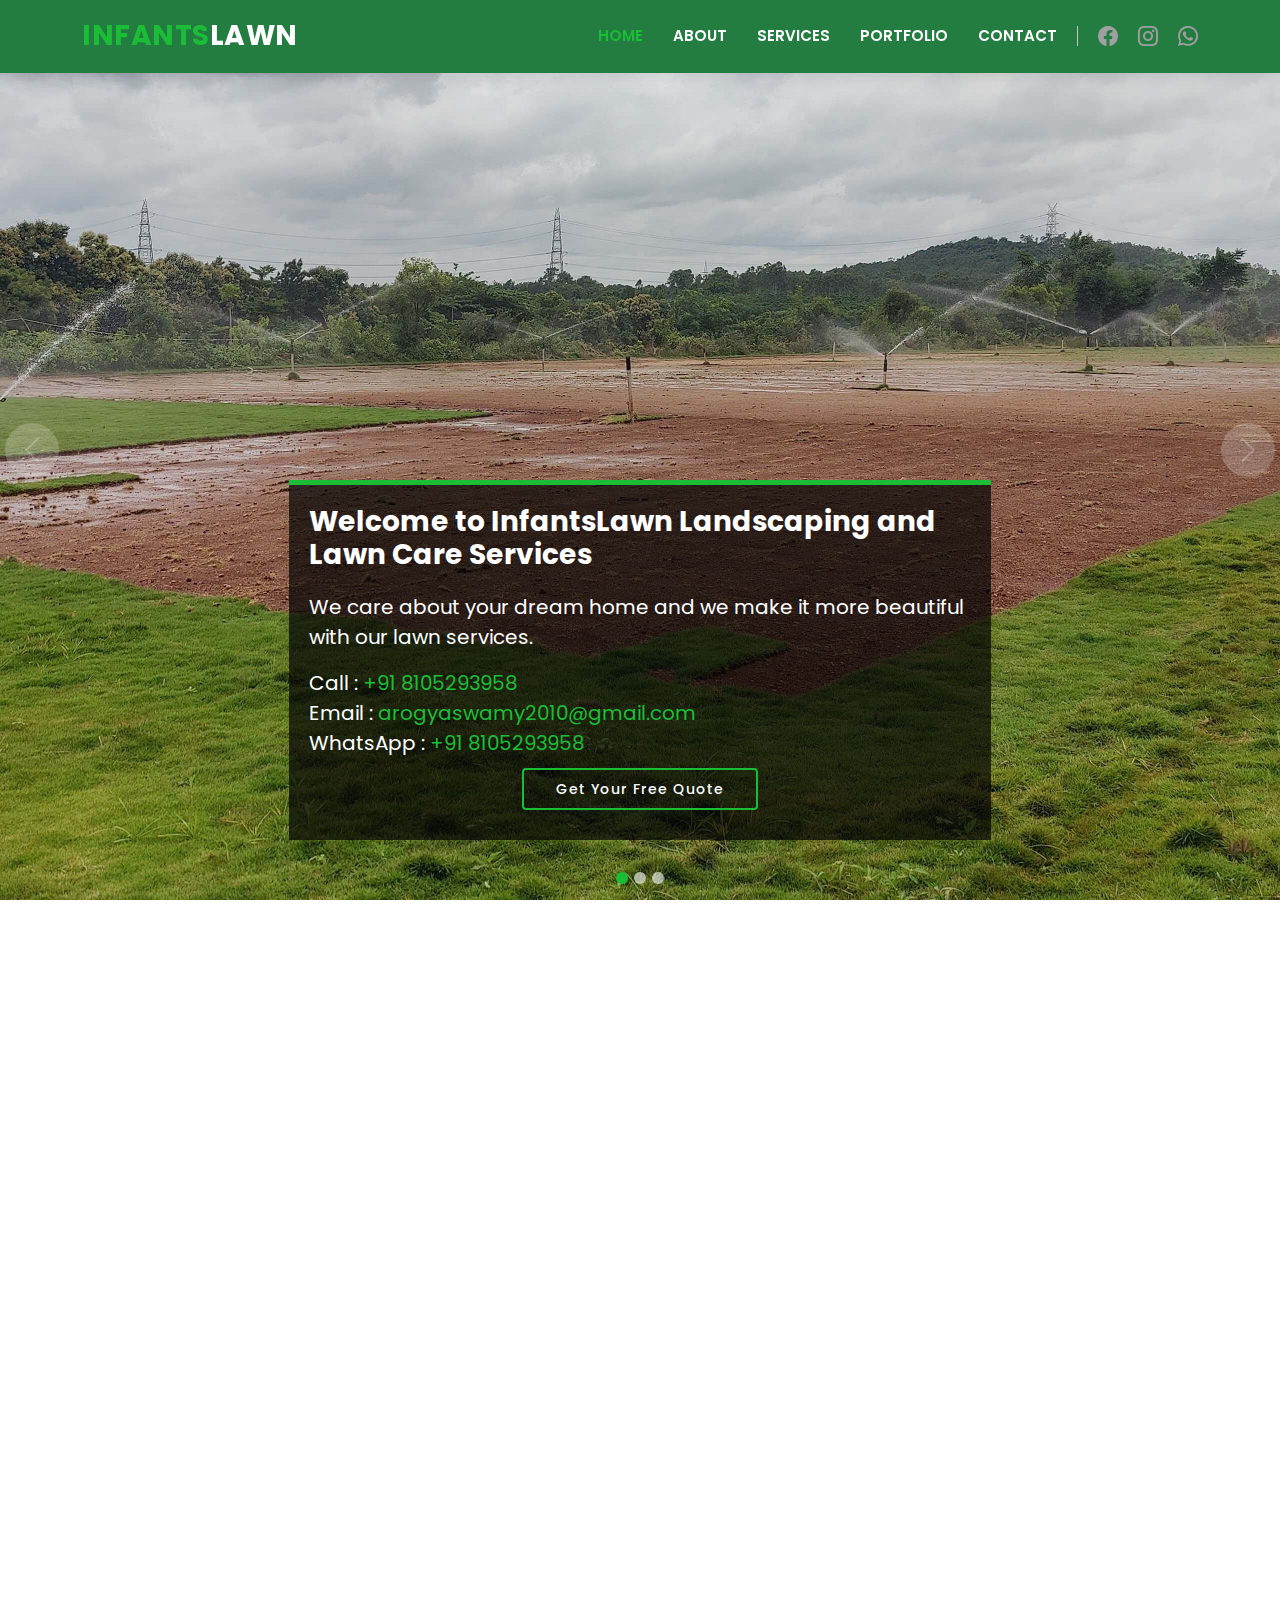
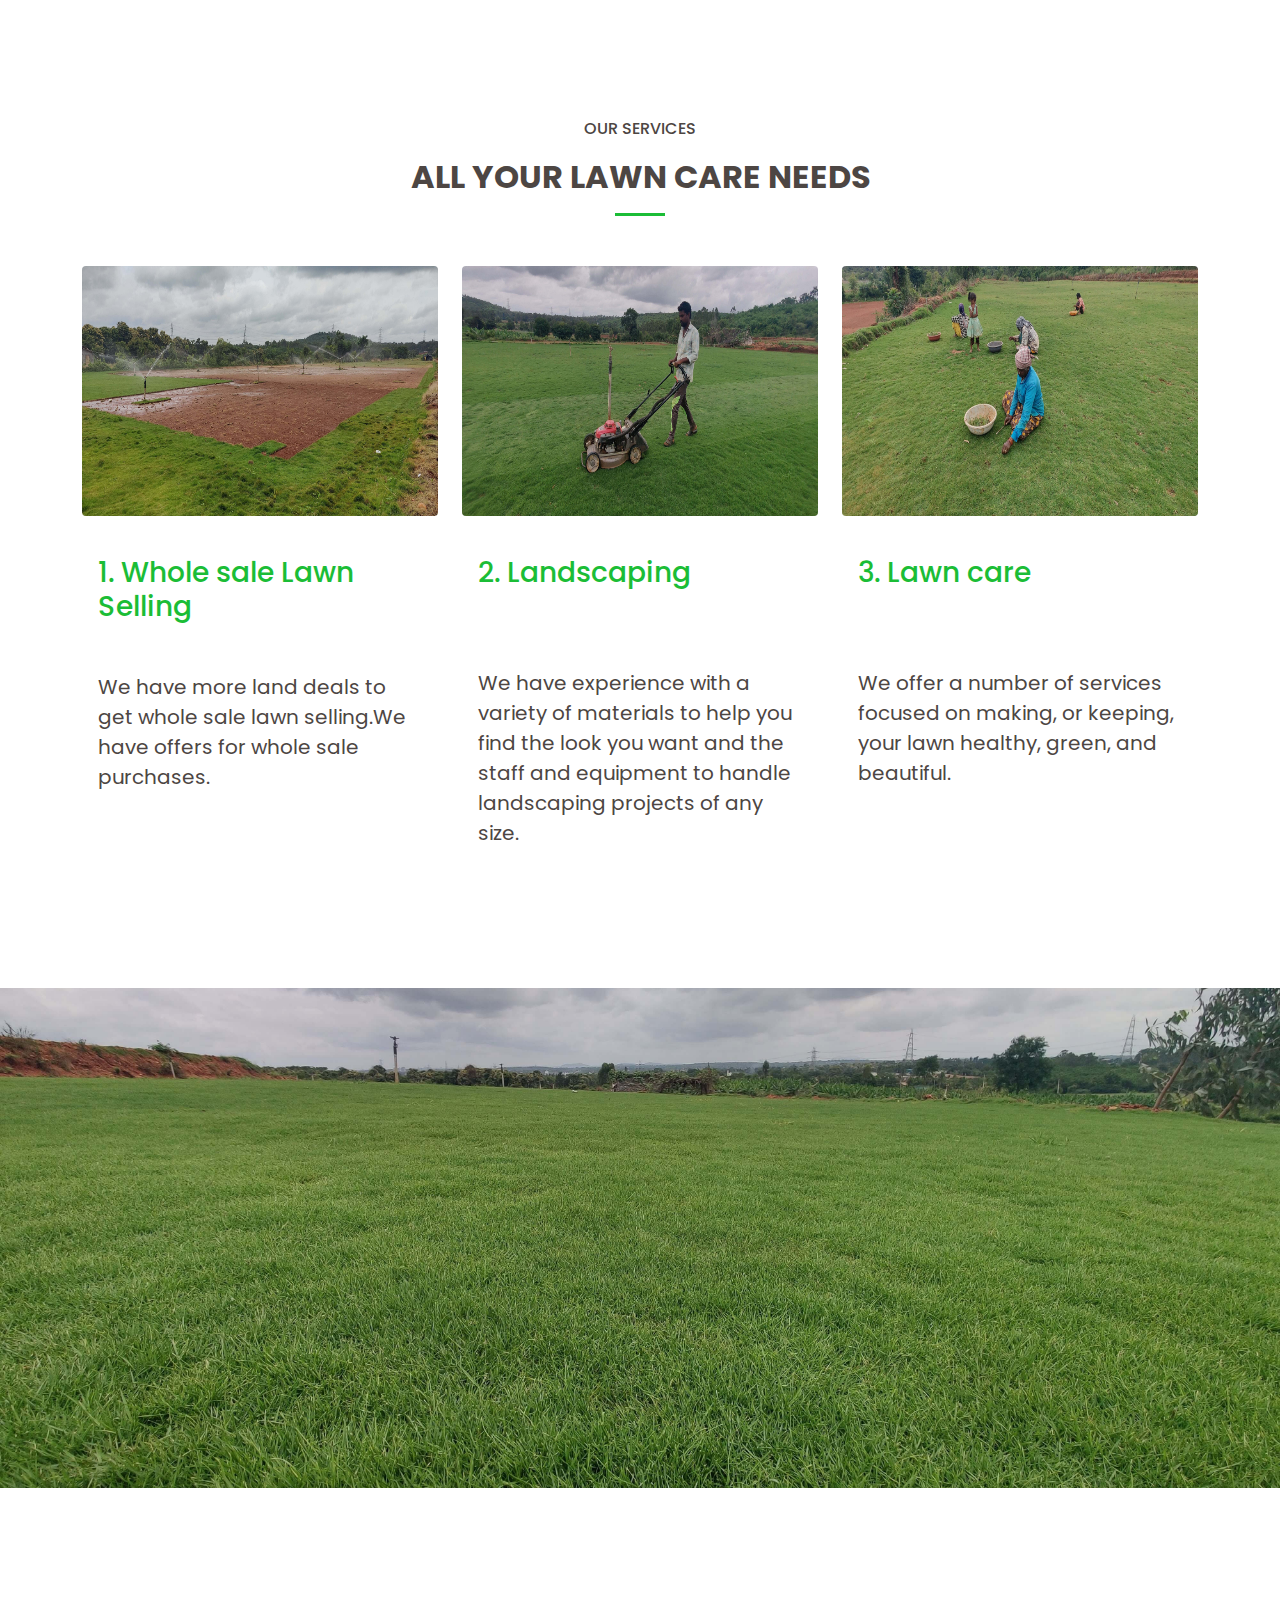
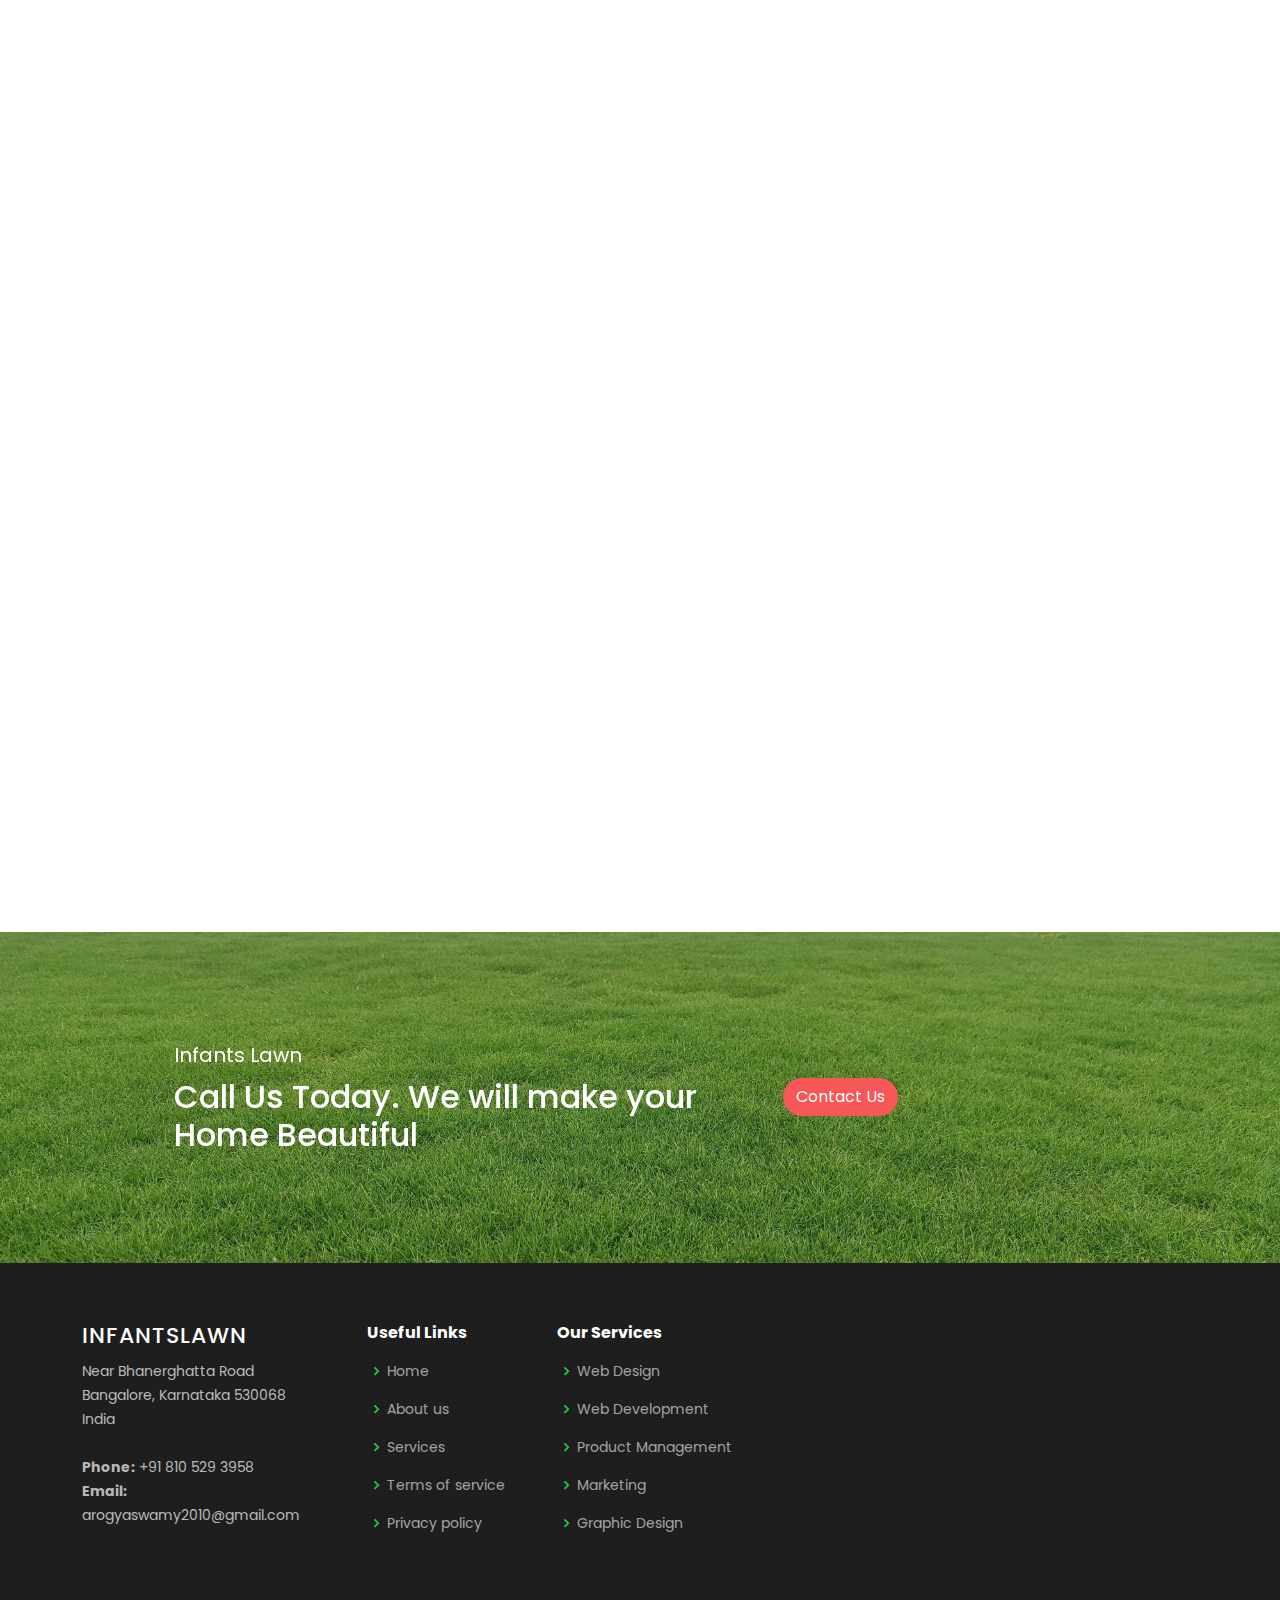
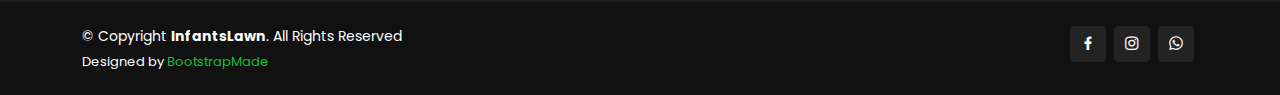
==== index.html @ 398c786f "initial commit" ====
<!DOCTYPE html>
<html lang="en">

<head>
  <meta charset="utf-8">
  <meta content="width=device-width, initial-scale=1.0" name="viewport">

  <title>InfantsLawn</title>
  <meta content="" name="description">
  <meta content="" name="keywords">

  <!-- Favicons -->
  <link href="assets/img/favicon.png" rel="icon">
  <link href="assets/img/apple-touch-icon.png" rel="apple-touch-icon">

  <!-- Google Fonts -->
  <link href="https://fonts.googleapis.com/css?family=Open+Sans:300,300i,400,400i,600,600i,700,700i|Roboto:300,300i,400,400i,500,500i,600,600i,700,700i|Poppins:300,300i,400,400i,500,500i,600,600i,700,700i" rel="stylesheet">

  <!-- Vendor CSS Files -->
  <link href="assets/vendor/animate.css/animate.min.css" rel="stylesheet">
  <link href="assets/vendor/aos/aos.css" rel="stylesheet">
  <link href="assets/vendor/bootstrap/css/bootstrap.min.css" rel="stylesheet">
  <link href="assets/vendor/bootstrap-icons/bootstrap-icons.css" rel="stylesheet">
  <link href="assets/vendor/boxicons/css/boxicons.min.css" rel="stylesheet">
  <link href="assets/vendor/glightbox/css/glightbox.min.css" rel="stylesheet">
  <link href="assets/vendor/remixicon/remixicon.css" rel="stylesheet">
  <link href="assets/vendor/swiper/swiper-bundle.min.css" rel="stylesheet">

  <!-- Template Main CSS File -->
  <link href="assets/css/style.css" rel="stylesheet">

  <!-- =======================================================
  * Template Name: Company - v4.7.0
  * Template URL: https://bootstrapmade.com/company-free-html-bootstrap-template/
  * Author: BootstrapMade.com
  * License: https://bootstrapmade.com/license/
  ======================================================== -->
</head>

<body>


  <!-- ======= Header ======= -->
  <header id="header" class="fixed-top">
    <div class="container d-flex align-items-center">

      <h1 class="logo me-auto"><a href="index.html"><span>Infants</span>Lawn</a></h1>
      <!-- Uncomment below if you prefer to use an image logo -->
      <!-- <a href="index.html" class="logo me-auto me-lg-0"><img src="assets/img/logo.png" alt="" class="img-fluid"></a>-->

      <nav id="navbar" class="navbar order-last order-lg-0">
        <ul>
          <li><a href="index.html" class="active">Home</a></li>

 <li><a href="about.html">About</a></li>
          <!--<li class="dropdown"><a href="#"><span>About</span> <i class="bi bi-chevron-down"></i></a>
            <ul>
              <li><a href="about.html">About Us</a></li>
              <li><a href="team.html">Team</a></li>
             <!-- <li><a href="testimonials.html">Testimonials</a></li>
              <li class="dropdown"><a href="#"><span>Deep Drop Down</span> <i class="bi bi-chevron-right"></i></a>
                <ul>
                  <li><a href="#">Deep Drop Down 1</a></li>
                  <li><a href="#">Deep Drop Down 2</a></li>
                  <li><a href="#">Deep Drop Down 3</a></li>
                  <li><a href="#">Deep Drop Down 4</a></li>
                  <li><a href="#">Deep Drop Down 5</a></li>
                </ul>
              </li>
            </ul>
          </li>-->

          <li><a href="services.html">Services</a></li>
          <li><a href="portfolio.html">Portfolio</a></li>
         <!-- <li><a href="pricing.html">Pricing</a></li>
          <li><a href="blog.html">Blog</a></li>-->
          <li><a href="contact.html">Contact</a></li>

        </ul>
        <i class="bi bi-list mobile-nav-toggle"></i>
      </nav><!-- .navbar -->

      <div class="header-social-links d-flex">
        <!--<a href="#" class="twitter"><i class="bu bi-twitter"></i></a>-->
        <a href="https://www.facebook.com/InfantsLawn-103420565774488/" class="facebook"><i class="bu bi-facebook"></i></a>
        <a href="https://www.instagram.com/infantslawn/" class="instagram"><i class="bu bi-instagram"></i></a>
		<a href="https://wa.me/918105293958" class="instagram">  <i class="bu bi-whatsapp"></i> </a>
       <!-- <a href="#" class="linkedin"><i class="bu bi-linkedin"></i></i></a>-->
      </div>

    </div>
  </header><!-- End Header -->

  <!-- ======= Hero Section ======= -->
  <section id="hero">
    <div id="heroCarousel" data-bs-interval="5000" class="carousel slide carousel-fade" data-bs-ride="carousel">

      <div class="carousel-inner" role="listbox">

        <!-- Slide 1 -->
        <div class="carousel-item active" style="background-image: url(assets/img/slide/slide-1.jpg);">
          <div class="carousel-container">
            <div class="carousel-content animate__animated animate__fadeInUp">
              <h2>Welcome to <span>InfantsLawn Landscaping and Lawn Care Services</span></h2>
			   <p>We care about your dream home and we make it more beautiful with our lawn services.</p>
						Call :<a href="tel:+91 8105293958"> <span>+91 8105293958</span></a><br>
						Email :<a href="mailto:arogyaswamy2010@gmail.com" > <i class="fa fa-envelope mr-2"></i><span>arogyaswamy2010@gmail.com</span></a><br>
						WhatsApp :<a href="https://wa.me/918105293958" > <i class="fa fa-envelope mr-2"></i><span>+91 8105293958</span></a>
					
             <!-- <p>Ut velit est quam dolor ad a aliquid qui aliquid. Sequi ea ut et est quaerat sequi nihil ut aliquam. Occaecati alias dolorem mollitia ut. Similique ea voluptatem. Esse doloremque accusamus repellendus deleniti vel. Minus et tempore modi architecto.</p>
              --><div class="text-center"><a href="contact.html" class="btn-get-started">Get Your Free Quote</a></div>
            </div>
          </div>
        </div>

        <!-- Slide 2 -->
        <div class="carousel-item" style="background-image: url(assets/img/slide/slide-2.jpg);">
          <div class="carousel-container">
            <div class="carousel-content animate__animated animate__fadeInUp">
              <h2>InfantsLawn Landscaping </h2>
              <p>We care about your Lawn. We will make your Dream come true with our Designs.</p>
              <div class="text-center"><a href="contact.html" class="btn-get-started">Contact Us Today</a></div>
            </div>
          </div>
        </div>

        <!-- Slide 3 -->
        <div class="carousel-item" style="background-image: url(assets/img/slide/slide-3.jpg);">
          <div class="carousel-container">
            <div class="carousel-content animate__animated animate__fadeInUp">
              <h2>InfantsLawn Lawn Care Services</h2>
              <p>We care about your dream home and we make it more beautiful with our lawn services.</p>
              <div class="text-center"><a href="contact.html" class="btn-get-started">Get a quote</a></div>
            </div>
          </div>
        </div>

      </div>

      <a class="carousel-control-prev" href="#heroCarousel" role="button" data-bs-slide="prev">
        <span class="carousel-control-prev-icon bi bi-chevron-left" aria-hidden="true"></span>
      </a>

      <a class="carousel-control-next" href="#heroCarousel" role="button" data-bs-slide="next">
        <span class="carousel-control-next-icon bi bi-chevron-right" aria-hidden="true"></span>
      </a>

      <ol class="carousel-indicators" id="hero-carousel-indicators"></ol>

    </div>
  </section><!-- End Hero -->

  <main id="main">

    <!-- ======= About Us Section ======= -->
    <section id="about-us" class="about-us">
      <div class="container" data-aos="fade-up">

        <div class="row content">
          <div class="col-lg-6" data-aos="fade-right">
            <h2>InfantsLawn Landscaping and Lawn Care Services</h2>
            <h3>We care about your Lawn. We will make your Dream come true with our Designs.</h3>
          </div>
          <div class="col-lg-6 pt-4 pt-lg-0" data-aos="fade-left">
            <p>
             We're dedicated to making your lawn look amazing with our full lawn care services which include bagged mowing, trimming and edging, and clean-up so your yard looks clean and crisp all of the time. We offer flexible scheduling options to meet your lawn care needs and will work with you to meet your budget as well.
            </p>
            <ul>
              <li><i class="ri-check-double-line"></i> Landscaping Services</li>
              <li><i class="ri-check-double-line"></i> Retail Lawn Selling </li>
              <li><i class="ri-check-double-line"></i> Whole sale Lawn Selling</li>
            </ul>
            <p class="fst-italic">
             Our landscaping team has experience with all varieties of flora appropriate for growing zones. We can help select and install beautiful plants to meet your property and care needs.
			 You don't have to settle for the same thing everyone else has. Talk with the landscaping professionals at Patrick's Landscaping Service today and find out more about how we can help you create the outdoor designs that you're dreaming of.
            </p>
          </div>
        </div>

      </div>
    </section><!-- End About Us Section -->

    <!-- ======= Services Section ======= -->
   <!-- <section id="services" class="services section-bg">
      <div class="container" data-aos="fade-up">

        <div class="row">
          <div class="col-lg-4 col-md-6 d-flex align-items-stretch" data-aos="zoom-in" data-aos-delay="100">
            <div class="icon-box iconbox-blue">
              <div class="icon">
               <img src="assets/img/portfolio/portfolio-2.jpg" alt="" class="img-fluid rounded"> 
              </div>
              <h4><a href="">Lorem Ipsum</a></h4>
              <p>Voluptatum deleniti atque corrupti quos dolores et quas molestias excepturi</p>
            </div>
          </div>

          <div class="col-lg-4 col-md-6 d-flex align-items-stretch mt-4 mt-md-0" data-aos="zoom-in" data-aos-delay="200">
            <div class="icon-box iconbox-orange ">
              <div class="icon">
                <svg width="100" height="100" viewBox="0 0 600 600" xmlns="http://www.w3.org/2000/svg">
                  <path stroke="none" stroke-width="0" fill="#f5f5f5" d="M300,582.0697525312426C382.5290701553225,586.8405444964366,449.9789794690241,525.3245884688669,502.5850820975895,461.55621195738473C556.606425686781,396.0723002908107,615.8543463187945,314.28637112970534,586.6730223649479,234.56875336149918C558.9533121215079,158.8439757836574,454.9685369536778,164.00468322053177,381.49747125262974,130.76875717737553C312.15926192815925,99.40240125094834,248.97055460311594,18.661163978235184,179.8680185752513,50.54337015887873C110.5421016452524,82.52863877960104,119.82277516462835,180.83849132639028,109.12597500060166,256.43424936330496C100.08760227029461,320.3096726198365,92.17705696193138,384.0621239912766,124.79988738764834,439.7174275375508C164.83382741302287,508.01625554203684,220.96474134820875,577.5009287672846,300,582.0697525312426"></path>
                </svg>
                <i class="bx bx-file"></i>
              </div>
              <h4><a href="">Sed Perspiciatis</a></h4>
              <p>Duis aute irure dolor in reprehenderit in voluptate velit esse cillum dolore</p>
            </div>
          </div>

          <div class="col-lg-4 col-md-6 d-flex align-items-stretch mt-4 mt-lg-0" data-aos="zoom-in" data-aos-delay="300">
            <div class="icon-box iconbox-pink">
              <div class="icon">
                <svg width="100" height="100" viewBox="0 0 600 600" xmlns="http://www.w3.org/2000/svg">
                  <path stroke="none" stroke-width="0" fill="#f5f5f5" d="M300,541.5067337569781C382.14930387511276,545.0595476570109,479.8736841581634,548.3450877840088,526.4010558755058,480.5488172755941C571.5218469581645,414.80211281144784,517.5187510058486,332.0715597781072,496.52539010469104,255.14436215662573C477.37192572678356,184.95920475031193,473.57363656557914,105.61284051026155,413.0603344069578,65.22779650032875C343.27470386102294,18.654635553484475,251.2091493199835,5.337323636656869,175.0934190732945,40.62881213300186C97.87086631185822,76.43348514350839,51.98124368387456,156.15599469081315,36.44837278890362,239.84606092416172C21.716077023791087,319.22268207091537,43.775223500013084,401.1760424656574,96.891909868211,461.97329694683043C147.22146801428983,519.5804099606455,223.5754009179313,538.201503339737,300,541.5067337569781"></path>
                </svg>
                <i class="bx bx-tachometer"></i>
              </div>
              <h4><a href="">Magni Dolores</a></h4>
              <p>Excepteur sint occaecat cupidatat non proident, sunt in culpa qui officia</p>
            </div>
          </div>

          <div class="col-lg-4 col-md-6 d-flex align-items-stretch mt-4" data-aos="zoom-in" data-aos-delay="100">
            <div class="icon-box iconbox-yellow">
              <div class="icon">
                <svg width="100" height="100" viewBox="0 0 600 600" xmlns="http://www.w3.org/2000/svg">
                  <path stroke="none" stroke-width="0" fill="#f5f5f5" d="M300,503.46388370962813C374.79870501325706,506.71871716319447,464.8034551963731,527.1746412648533,510.4981551193396,467.86667711651364C555.9287308511215,408.9015244558933,512.6030010748507,327.5744911775523,490.211057578863,256.5855673507754C471.097692560561,195.9906835881958,447.69079081568157,138.11976852964426,395.19560036434837,102.3242989838813C329.3053358748298,57.3949838291264,248.02791733380457,8.279543830951368,175.87071277845988,42.242879143198664C103.41431057327972,76.34704239035025,93.79494320519305,170.9812938413882,81.28167332365135,250.07896920659033C70.17666984294237,320.27484674793965,64.84698225790005,396.69656628748305,111.28512138212992,450.4950937839243C156.20124167950087,502.5303643271138,231.32542653798444,500.4755392045468,300,503.46388370962813"></path>
                </svg>
                <i class="bx bx-layer"></i>
              </div>
              <h4><a href="">Nemo Enim</a></h4>
              <p>At vero eos et accusamus et iusto odio dignissimos ducimus qui blanditiis</p>
            </div>
          </div>

          <div class="col-lg-4 col-md-6 d-flex align-items-stretch mt-4" data-aos="zoom-in" data-aos-delay="200">
            <div class="icon-box iconbox-red">
              <div class="icon">
                <svg width="100" height="100" viewBox="0 0 600 600" xmlns="http://www.w3.org/2000/svg">
                  <path stroke="none" stroke-width="0" fill="#f5f5f5" d="M300,532.3542879108572C369.38199826031484,532.3153073249985,429.10787420159085,491.63046689027357,474.5244479745417,439.17860296908856C522.8885846962883,383.3225815378663,569.1668002868075,314.3205725914397,550.7432151929288,242.7694973846089C532.6665558377875,172.5657663291529,456.2379748765914,142.6223662098291,390.3689995646985,112.34683881706744C326.66090330228417,83.06452184765237,258.84405631176094,53.51806209861945,193.32584062364296,78.48882559362697C121.61183558270385,105.82097193414197,62.805066853699245,167.19869350419734,48.57481801355237,242.6138429142374C34.843463184063346,315.3850353017275,76.69343916112496,383.4422959591041,125.22947124332185,439.3748458443577C170.7312796277747,491.8107796887764,230.57421082200815,532.3932930995766,300,532.3542879108572"></path>
                </svg>
                <i class="bx bx-slideshow"></i>
              </div>
              <h4><a href="">Dele Cardo</a></h4>
              <p>Quis consequatur saepe eligendi voluptatem consequatur dolor consequuntur</p>
            </div>
          </div>

          <div class="col-lg-4 col-md-6 d-flex align-items-stretch mt-4" data-aos="zoom-in" data-aos-delay="300">
            <div class="icon-box iconbox-teal">
              <div class="icon">
                <svg width="100" height="100" viewBox="0 0 600 600" xmlns="http://www.w3.org/2000/svg">
                  <path stroke="none" stroke-width="0" fill="#f5f5f5" d="M300,566.797414625762C385.7384707136149,576.1784315230908,478.7894351017131,552.8928747891023,531.9192734346935,484.94944893311C584.6109503024035,417.5663521118492,582.489472248146,322.67544863468447,553.9536738515405,242.03673114598146C529.1557734026468,171.96086150256528,465.24506316201064,127.66468636344209,395.9583748389544,100.7403814666027C334.2173773831606,76.7482773500951,269.4350130405921,84.62216499799875,207.1952322260088,107.2889140133804C132.92018162631612,134.33871894543012,41.79353780512637,160.00259165414826,22.644507872594943,236.69541883565114C3.319112789854554,314.0945973066697,72.72355303640163,379.243833228382,124.04198916343866,440.3218312028393C172.9286146004772,498.5055451809895,224.45579914871206,558.5317968840102,300,566.797414625762"></path>
                </svg>
                <i class="bx bx-arch"></i>
              </div>
              <h4><a href="">Divera Don</a></h4>
              <p>Modi nostrum vel laborum. Porro fugit error sit minus sapiente sit aspernatur</p>
            </div>
          </div>

        </div>

      </div>
    </section><!-- End Services Section -->
	
	<section class="section latest-blog bg-2">
	<div class="container">
		<div class="row justify-content-center">
			<div class="col-lg-7 text-center">
				<div class="section-title">
					<span class="h6 text-color">OUR SERVICES</span>
					<h2 class="mt-3 content-title ">All Your Lawn Care Needs</h2>
				</div>
			</div>
		</div>

		<div class="row justify-content-center">
			<div class="col-lg-4 col-md-6 mb-5">
				<div class="card bg-transparent border-0">
					<img src="assets/img/portfolio/portfolio-1.10.jpg" alt="" class="img-fluid rounded img-height">

					<div class="card-body mt-2">
						<!--<div class="blog-item-meta">
							<a href="#" class="text-white-50">Design<span class="ml-2 mr-2">/</span></a>
							<a href="#"  class="text-white-50">Ui/Ux<span class="ml-2">/</span></a>
							<a href="#" class="text-white-50 ml-2"><i class="fa fa-user mr-2"></i>admin</a>
						</div> -->

						<h3 class="mt-3 mb-5 lh-36"><a href="#" class="">1.  Whole sale Lawn Selling</a></h3>
 <p style="">We have more land deals to get whole sale lawn selling.We have offers for whole sale purchases.</p>
				
						<!--<a href="blog-single.html" class="btn btn-small btn-solid-border btn-round-full text-white">Learn More</a>-->
					</div>
				</div>
			</div>

			<div class="col-lg-4 col-md-6 mb-5">
				<div class="card border-0 bg-transparent">
					<img src="assets/img/portfolio/portfolio-4.jpg" alt="" class="img-fluid rounded img-height">

					<div class="card-body mt-2">
						<!--<div class="blog-item-meta">
							<a href="#" class="text-white-50">Design<span class="ml-2 mr-2">/</span></a>
							<a href="#"  class="text-white-50">Ui/Ux<span class="ml-2">/</span></a>
							<a href="#" class="text-white-50 ml-2"><i class="fa fa-user mr-2"></i>admin</a>
						</div> -->

						<h3 class="mt-3 mb-5 lh-36"><a href="#" class="">2.	Landscaping</a></h3><br>
<p style="">We have experience with a variety of materials to help you find the look you want and the staff and equipment to handle landscaping projects of any size.</p>
	
						<!--<a href="blog-single.html" class="btn btn-small btn-solid-border btn-round-full text-white">Learn More</a>-->
					</div>
				</div>
			</div>

			<div class="col-lg-4 col-md-6 mb-5">
				<div class="card border-0 bg-transparent">
					<img src="assets/img/portfolio/portfolio-3.jpg" alt="" class="img-fluid rounded img-height">

					<div class="card-body mt-2">
						<!--<div class="blog-item-meta">
							<a href="#" class="text-white-50">Design<span class="ml-2 mr-2">/</span></a>
							<a href="#"  class="text-white-50">Ui/Ux<span class="ml-2">/</span></a>
							<a href="#" class="text-white-50 ml-2"><i class="fa fa-user mr-2"></i>admin</a>
						</div> -->


						<h3 class="mt-3 mb-5 lh-36"><a href="#" class="">3.	Lawn care</a></h3><br>
<p style="">We offer a number of services focused on making, or keeping, your lawn healthy, green, and beautiful.</p>
	
						<!--<a href="blog-single.html" class="btn btn-small btn-solid-border btn-round-full text-white">Learn More</a>-->
					</div>
				</div>
			</div>
		</div>
	</div>
</section>

<section class="mt-70 position-relative bg-afterservice" >
	<div class="container">
	<div class="cta-block-2 bg-gray p-5 rounded border-1">
		<div class="row justify-content-center align-items-center ">
			<div class="col-lg-7">
				
			</div>
			<div class="col-lg-4">
				
			</div>
		</div>
	</div>
</div>

</section>

    <!-- ======= Portfolio Section ======= -->
    <section id="portfolio" class="portfolio">
      <div class="container">

        <div class="row" data-aos="fade-up">
          <div class="col-lg-12 d-flex justify-content-center">
            <ul id="portfolio-flters">
              <li data-filter="*" class="filter-active">All</li>
              <li data-filter=".filter-app">Lawn Growth Stages</li>
              
              <li data-filter=".filter-web">Lawn Services</li>
			  <li data-filter=".filter-card">Lake</li>
            </ul>
          </div>
        </div>

        <div class="row portfolio-container" data-aos="fade-up">

          <div class="col-lg-4 col-md-6 portfolio-item filter-app">
            <img src="assets/img/portfolio/portfolio-2.jpg" class="img-fluid img-height" alt="">
            <div class="portfolio-info">
              <h4>Stage 1</h4>
              <p>Lawn Growth Stages</p>
              <a href="assets/img/portfolio/portfolio-2.jpg" data-gallery="portfolioGallery" class="portfolio-lightbox preview-link" title="Stage 1"><i class="bx bx-plus"></i></a>
              <a href="portfolio-details.html" class="details-link" title="More Details"><i class="bx bx-link"></i></a>
            </div>
          </div>

          <div class="col-lg-4 col-md-6 portfolio-item filter-app">
            <img src="assets/img/portfolio/portfolio-7.jpg" class="img-fluid img-height" alt="">
            <div class="portfolio-info">
              <h4>Stage 2</h4>
              <p>Lawn Growth Stages</p>
              <a href="assets/img/portfolio/portfolio-7.jpg" data-gallery="portfolioGallery" class="portfolio-lightbox preview-link" title="Web 3"><i class="bx bx-plus"></i></a>
              <a href="portfolio-details.html" class="details-link" title="More Details"><i class="bx bx-link"></i></a>
            </div>
          </div>

          <div class="col-lg-4 col-md-6 portfolio-item filter-web">
            <img src="assets/img/portfolio/portfolio-3.jpg" class="img-fluid img-height" alt="">
            <div class="portfolio-info">
              <h4>Cleaning</h4>
              <p>Lawn Services</p>
              <a href="assets/img/portfolio/portfolio-3.jpg" data-gallery="portfolioGallery" class="portfolio-lightbox preview-link" title="App 2"><i class="bx bx-plus"></i></a>
              <a href="portfolio-details.html" class="details-link" title="More Details"><i class="bx bx-link"></i></a>
            </div>
          </div>

          <div class="col-lg-4 col-md-6 portfolio-item filter-web">
            <img src="assets/img/portfolio/portfolio-4.jpg" class="img-fluid img-height" alt="">
            <div class="portfolio-info">
              <h4>Cutting</h4>
              <p>Lawn Services</p>
              <a href="assets/img/portfolio/portfolio-4.jpg" data-gallery="portfolioGallery" class="portfolio-lightbox preview-link" title="Card 2"><i class="bx bx-plus"></i></a>
              <a href="portfolio-details.html" class="details-link" title="More Details"><i class="bx bx-link"></i></a>
            </div>
          </div>

          <div class="col-lg-4 col-md-6 portfolio-item filter-app">
            <img src="assets/img/portfolio/portfolio-5.jpg" class="img-fluid img-height" alt="">
            <div class="portfolio-info">
              <h4>Stage 3</h4>
              <p>Lawn Growth Stages</p>
              <a href="assets/img/portfolio/portfolio-5.jpg" data-gallery="portfolioGallery" class="portfolio-lightbox preview-link" title="Web 2"><i class="bx bx-plus"></i></a>
              <a href="portfolio-details.html" class="details-link" title="More Details"><i class="bx bx-link"></i></a>
            </div>
          </div>

          <div class="col-lg-4 col-md-6 portfolio-item filter-app">
            <img src="assets/img/portfolio/portfolio-6.jpg" class="img-fluid img-height" alt="">
            <div class="portfolio-info">
              <h4>Stage 4</h4>
              <p>Lawn Growth Stages</p>
              <a href="assets/img/portfolio/portfolio-6.jpg" data-gallery="portfolioGallery" class="portfolio-lightbox preview-link" title="App 3"><i class="bx bx-plus"></i></a>
              <a href="portfolio-details.html" class="details-link" title="More Details"><i class="bx bx-link"></i></a>
            </div>
          </div>

          <div class="col-lg-4 col-md-6 portfolio-item filter-web">
            <img src="assets/img/portfolio/portfolio-7.jpg" class="img-fluid img-height" alt="">
            <div class="portfolio-info">
              <h4>Watering</h4>
              <p>Lawn Services</p>
              <a href="assets/img/portfolio/portfolio-7.jpg" data-gallery="portfolioGallery" class="portfolio-lightbox preview-link" title="Card 1"><i class="bx bx-plus"></i></a>
              <a href="portfolio-details.html" class="details-link" title="More Details"><i class="bx bx-link"></i></a>
            </div>
          </div>

          <div class="col-lg-4 col-md-6 portfolio-item filter-card">
            <img src="assets/img/portfolio/portfolio-8.jpg" class="img-fluid img-height" alt="">
            <div class="portfolio-info">
              <h4>Fish pond</h4>
              <p>Lake</p>
              <a href="assets/img/portfolio/portfolio-8.jpg" data-gallery="portfolioGallery" class="portfolio-lightbox preview-link" title="Card 3"><i class="bx bx-plus"></i></a>
              <a href="portfolio-details.html" class="details-link" title="More Details"><i class="bx bx-link"></i></a>
            </div>
          </div>

          <div class="col-lg-4 col-md-6 portfolio-item filter-web">
            <img src="assets/img/portfolio/portfolio-9.jpg" class="img-fluid img-height" alt="">
            <div class="portfolio-info">
              <h4>Patching</h4>
              <p>Lawn Services</p>
              <a href="assets/img/portfolio/portfolio-9.jpg" data-gallery="portfolioGallery" class="portfolio-lightbox preview-link" title="Web 3"><i class="bx bx-plus"></i></a>
              <a href="portfolio-details.html" class="details-link" title="More Details"><i class="bx bx-link"></i></a>
            </div>
          </div>

        </div>

      </div>
    </section><!-- End Portfolio Section -->

    <!-- ======= Our Clients Section ======= -->
   <!-- <section id="clients" class="clients">
      <div class="container" data-aos="fade-up">

        <div class="section-title">
          <h2>Clients</h2>
        </div>

        <div class="row no-gutters clients-wrap clearfix" data-aos="fade-up">

          <div class="col-lg-3 col-md-4 col-6">
            <div class="client-logo">
              <img src="assets/img/clients/client-1.png" class="img-fluid" alt="">
            </div>
          </div>

          <div class="col-lg-3 col-md-4 col-6">
            <div class="client-logo">
              <img src="assets/img/clients/client-2.png" class="img-fluid" alt="">
            </div>
          </div>

          <div class="col-lg-3 col-md-4 col-6">
            <div class="client-logo">
              <img src="assets/img/clients/client-3.png" class="img-fluid" alt="">
            </div>
          </div>

          <div class="col-lg-3 col-md-4 col-6">
            <div class="client-logo">
              <img src="assets/img/clients/client-4.png" class="img-fluid" alt="">
            </div>
          </div>

          <div class="col-lg-3 col-md-4 col-6">
            <div class="client-logo">
              <img src="assets/img/clients/client-5.png" class="img-fluid" alt="">
            </div>
          </div>

          <div class="col-lg-3 col-md-4 col-6">
            <div class="client-logo">
              <img src="assets/img/clients/client-6.png" class="img-fluid" alt="">
            </div>
          </div>

          <div class="col-lg-3 col-md-4 col-6">
            <div class="client-logo">
              <img src="assets/img/clients/client-7.png" class="img-fluid" alt="">
            </div>
          </div>

          <div class="col-lg-3 col-md-4 col-6">
            <div class="client-logo">
              <img src="assets/img/clients/client-8.png" class="img-fluid" alt="">
            </div>
          </div>

        </div>

      </div>
    </section><!-- End Our Clients Section -->

<section class="mt-70 position-relative bg-contactus" >
	<div class="container">
	<div class="cta-block-2 bg-gray p-5 rounded border-1">
		<div class="row justify-content-center align-items-center ">
			<div class="col-lg-7 col-md-4">
				<span class="text-color">Infants Lawn</span>
				<h2 class="mt-2 mb-4 mb-lg-0">Call Us Today. We will make your Home Beautiful</h2>
			</div>
			<div class="col-lg-4">
				<a href="contact.html" class="btn btn-main btn-round-full float-lg-right ">Contact Us</a>
			</div>
		</div>
	</div>
</div>

</section>
  </main><!-- End #main -->

  <!-- ======= Footer ======= -->
  <footer id="footer">

    <div class="footer-top">
      <div class="container">
        <div class="row">

          <div class="col-lg-3 col-md-6 footer-contact">
            <h3>InfantsLawn</h3>
            <p>
              Near Bhanerghatta Road <br>
              Bangalore, Karnataka 530068<br>
              India <br><br>
              <strong>Phone:</strong> +91 810 529 3958 <br>
              <strong>Email:</strong> arogyaswamy2010@gmail.com<br>
            </p>
          </div>

          <div class="col-lg-2 col-md-6 footer-links">
            <h4>Useful Links</h4>
            <ul>
              <li><i class="bx bx-chevron-right"></i> <a href="#">Home</a></li>
              <li><i class="bx bx-chevron-right"></i> <a href="about.html">About us</a></li>
              <li><i class="bx bx-chevron-right"></i> <a href="services.html">Services</a></li>
              <li><i class="bx bx-chevron-right"></i> <a href="#">Terms of service</a></li>
              <li><i class="bx bx-chevron-right"></i> <a href="#">Privacy policy</a></li>
            </ul>
          </div>

          <div class="col-lg-3 col-md-6 footer-links">
            <h4>Our Services</h4>
            <ul>
              <li><i class="bx bx-chevron-right"></i> <a href="#">Web Design</a></li>
              <li><i class="bx bx-chevron-right"></i> <a href="#">Web Development</a></li>
              <li><i class="bx bx-chevron-right"></i> <a href="#">Product Management</a></li>
              <li><i class="bx bx-chevron-right"></i> <a href="#">Marketing</a></li>
              <li><i class="bx bx-chevron-right"></i> <a href="#">Graphic Design</a></li>
            </ul>
          </div>

         <!-- <div class="col-lg-4 col-md-6 footer-newsletter">
            <h4>Join Our Newsletter</h4>
            <p>Tamen quem nulla quae legam multos aute sint culpa legam noster magna</p>
            <form action="" method="post">
              <input type="email" name="email"><input type="submit" value="Subscribe">
            </form>
          </div>
		  -->

        </div>
      </div>
    </div>

    <div class="container d-md-flex py-4">

      <div class="me-md-auto text-center text-md-start">
        <div class="copyright">
          &copy; Copyright <strong><span>InfantsLawn</span></strong>. All Rights Reserved
        </div>
        <div class="credits">
          <!-- All the links in the footer should remain intact. -->
          <!-- You can delete the links only if you purchased the pro version. -->
          <!-- Licensing information: https://bootstrapmade.com/license/ -->
          <!-- Purchase the pro version with working PHP/AJAX contact form: https://bootstrapmade.com/company-free-html-bootstrap-template/ -->
          Designed by <a href="https://bootstrapmade.com/">BootstrapMade</a>
        </div>
      </div>
	 
      <div class="social-links text-center text-md-right pt-3 pt-md-0">
       <!-- <a href="#" class="twitter"><i class="bx bxl-twitter"></i></a>-->
        <a href="https://www.facebook.com/InfantsLawn-103420565774488/" class="facebook"><i class="bx bxl-facebook"></i></a>
        <a href="https://www.instagram.com/infantslawn/" class="instagram"><i class="bx bxl-instagram"></i></a>
		<a href="https://wa.me/918105293958" class="instagram"><i class="bx bxl-whatsapp"></i></a>
        <!--<a href="#" class="google-plus"><i class="bx bxl-skype"></i></a>
        <a href="#" class="linkedin"><i class="bx bxl-linkedin"></i></a>-->
      </div>
    </div>
  </footer><!-- End Footer -->

  <a href="#" class="back-to-top d-flex align-items-center justify-content-center"><i class="bi bi-arrow-up-short"></i></a>

  <!-- Vendor JS Files -->
  <script src="assets/vendor/aos/aos.js"></script>
  <script src="assets/vendor/bootstrap/js/bootstrap.bundle.min.js"></script>
  <script src="assets/vendor/glightbox/js/glightbox.min.js"></script>
  <script src="assets/vendor/isotope-layout/isotope.pkgd.min.js"></script>
  <script src="assets/vendor/swiper/swiper-bundle.min.js"></script>
  <script src="assets/vendor/waypoints/noframework.waypoints.js"></script>
  <script src="assets/vendor/php-email-form/validate.js"></script>

  <!-- Template Main JS File -->
  <script src="assets/js/main.js"></script>

</body>

</html>
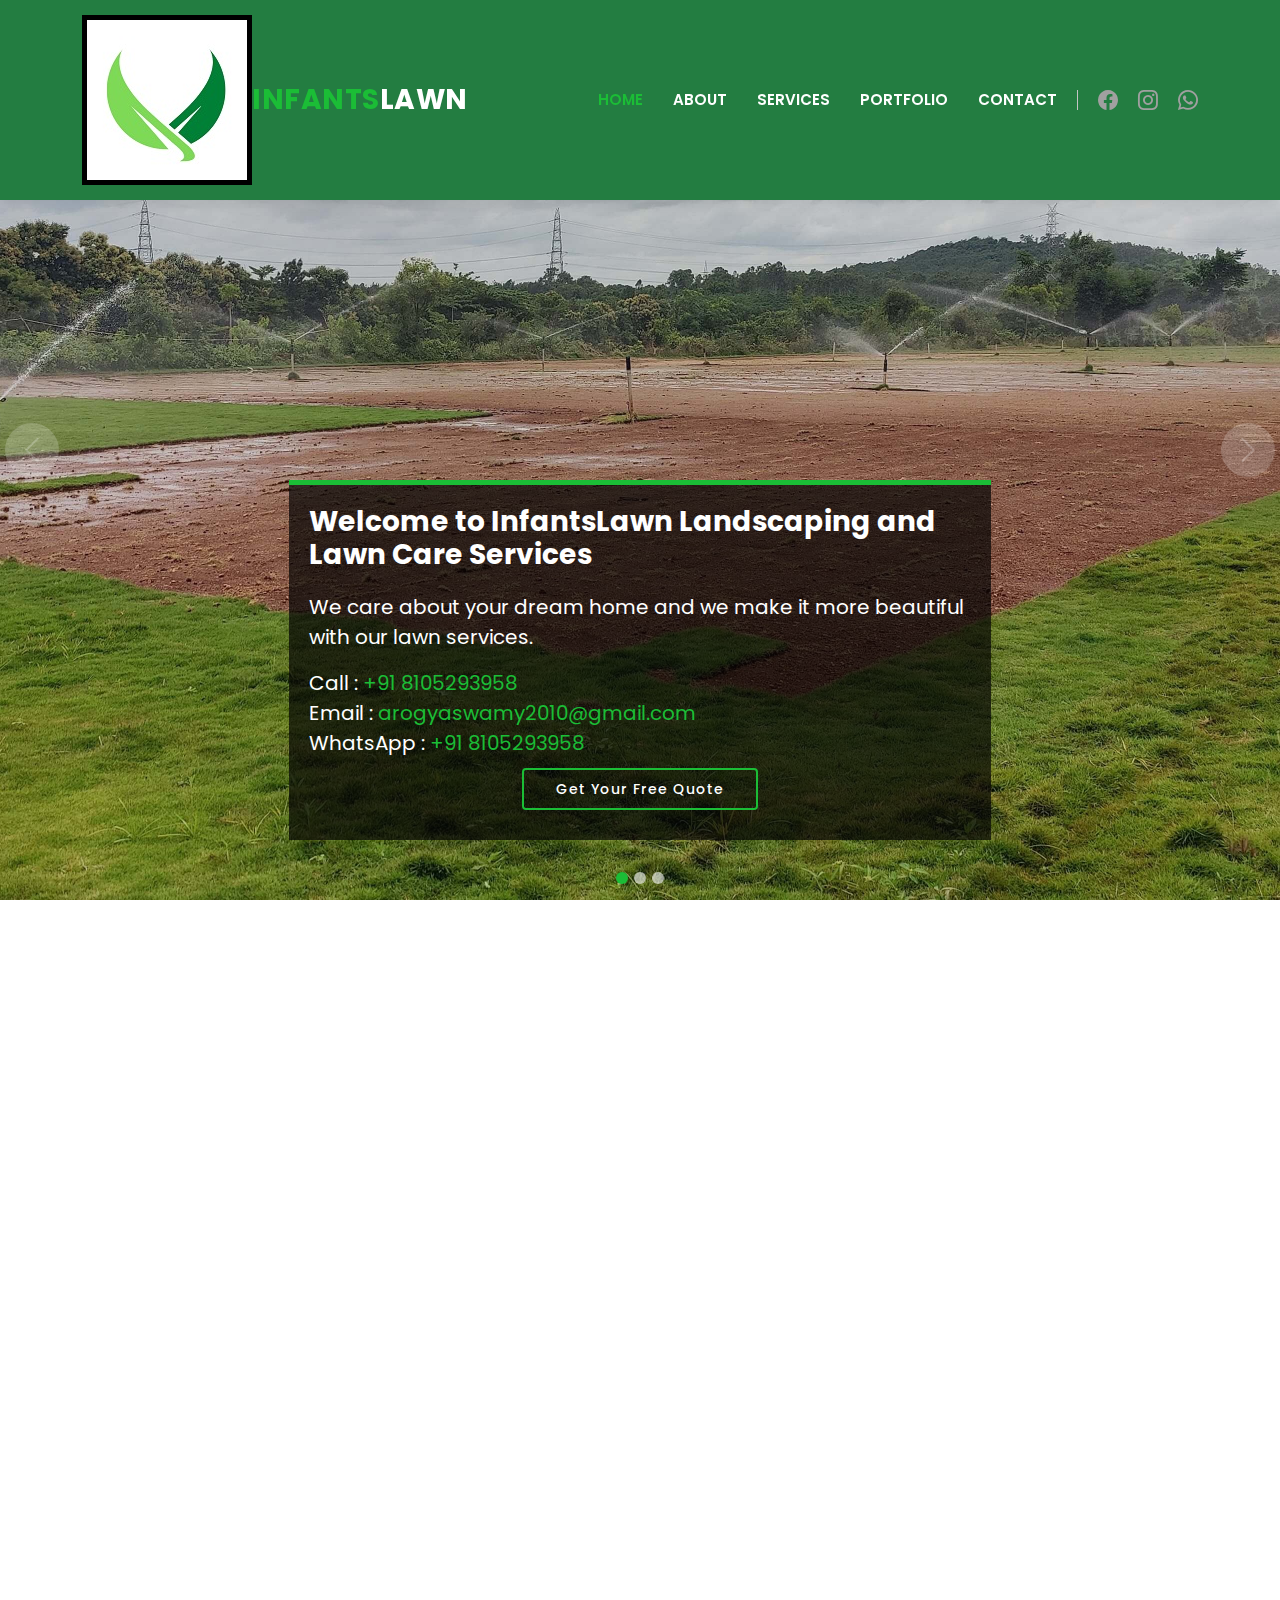
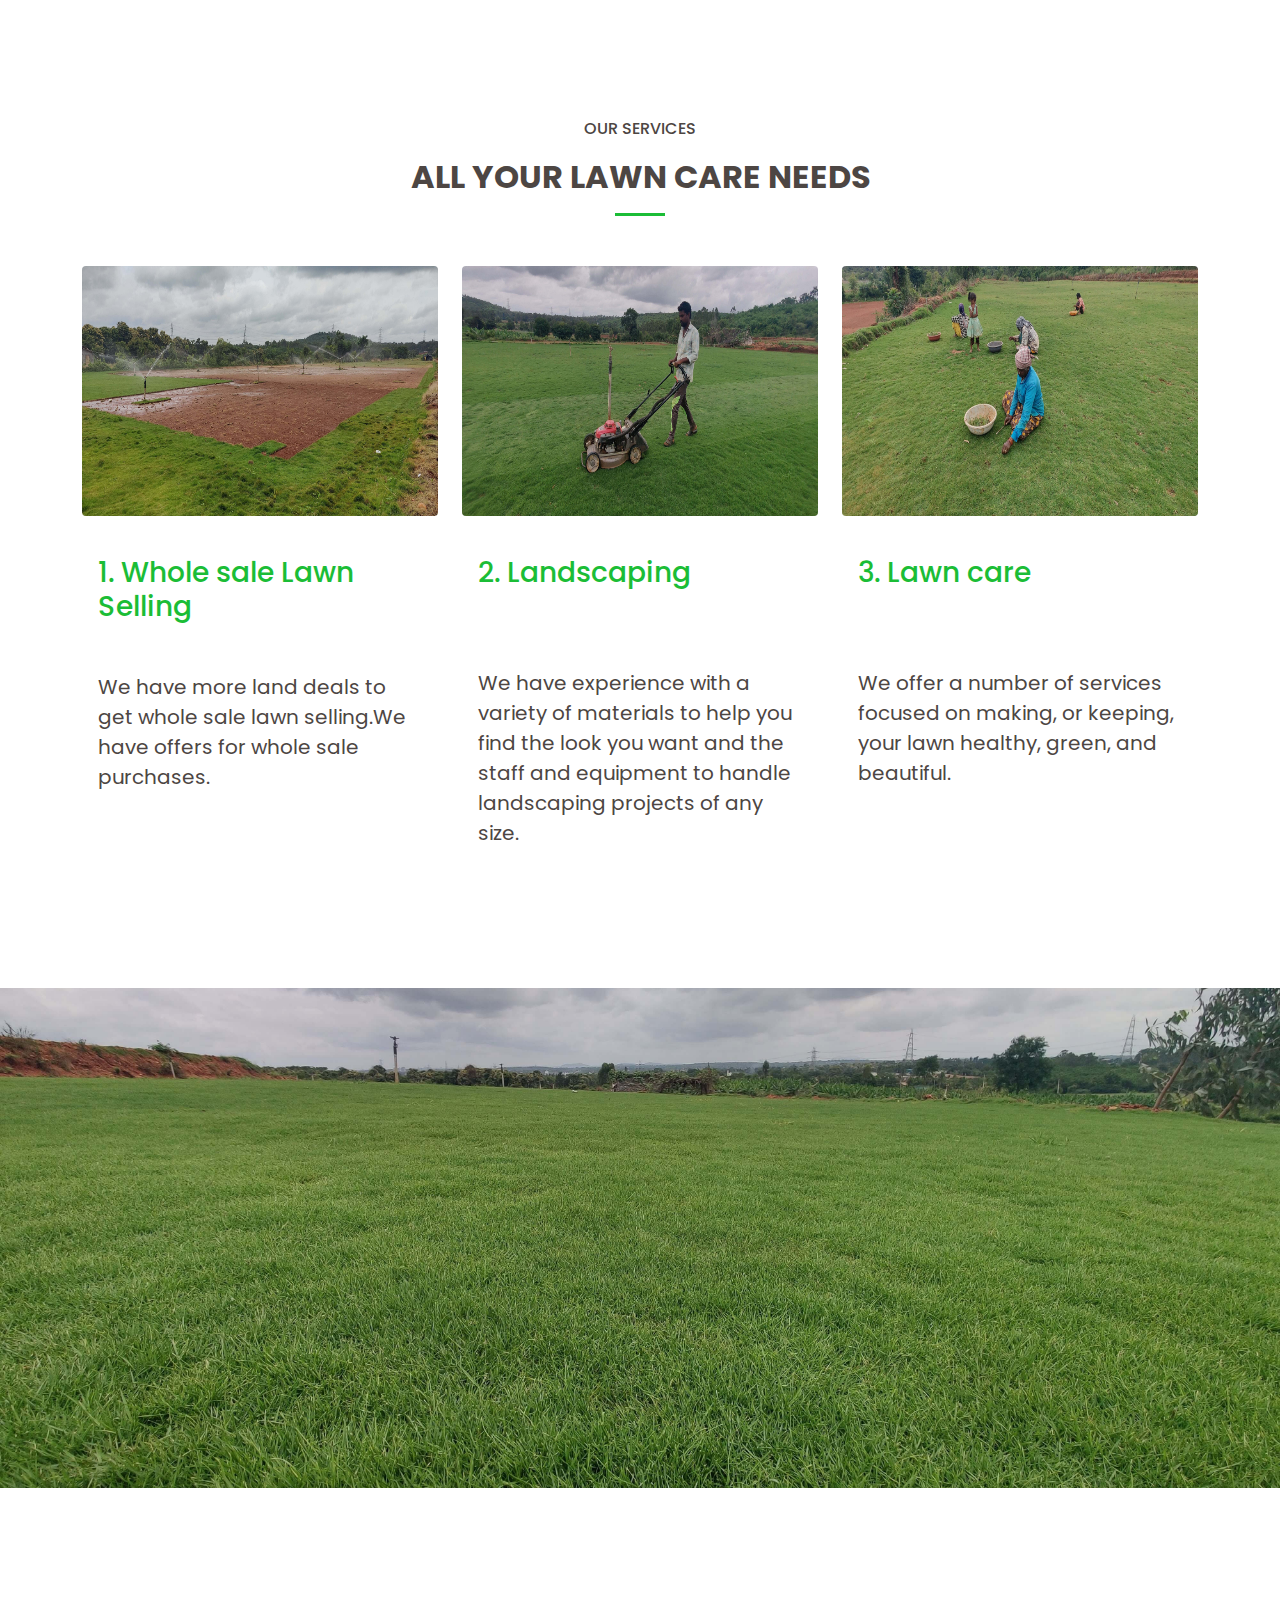
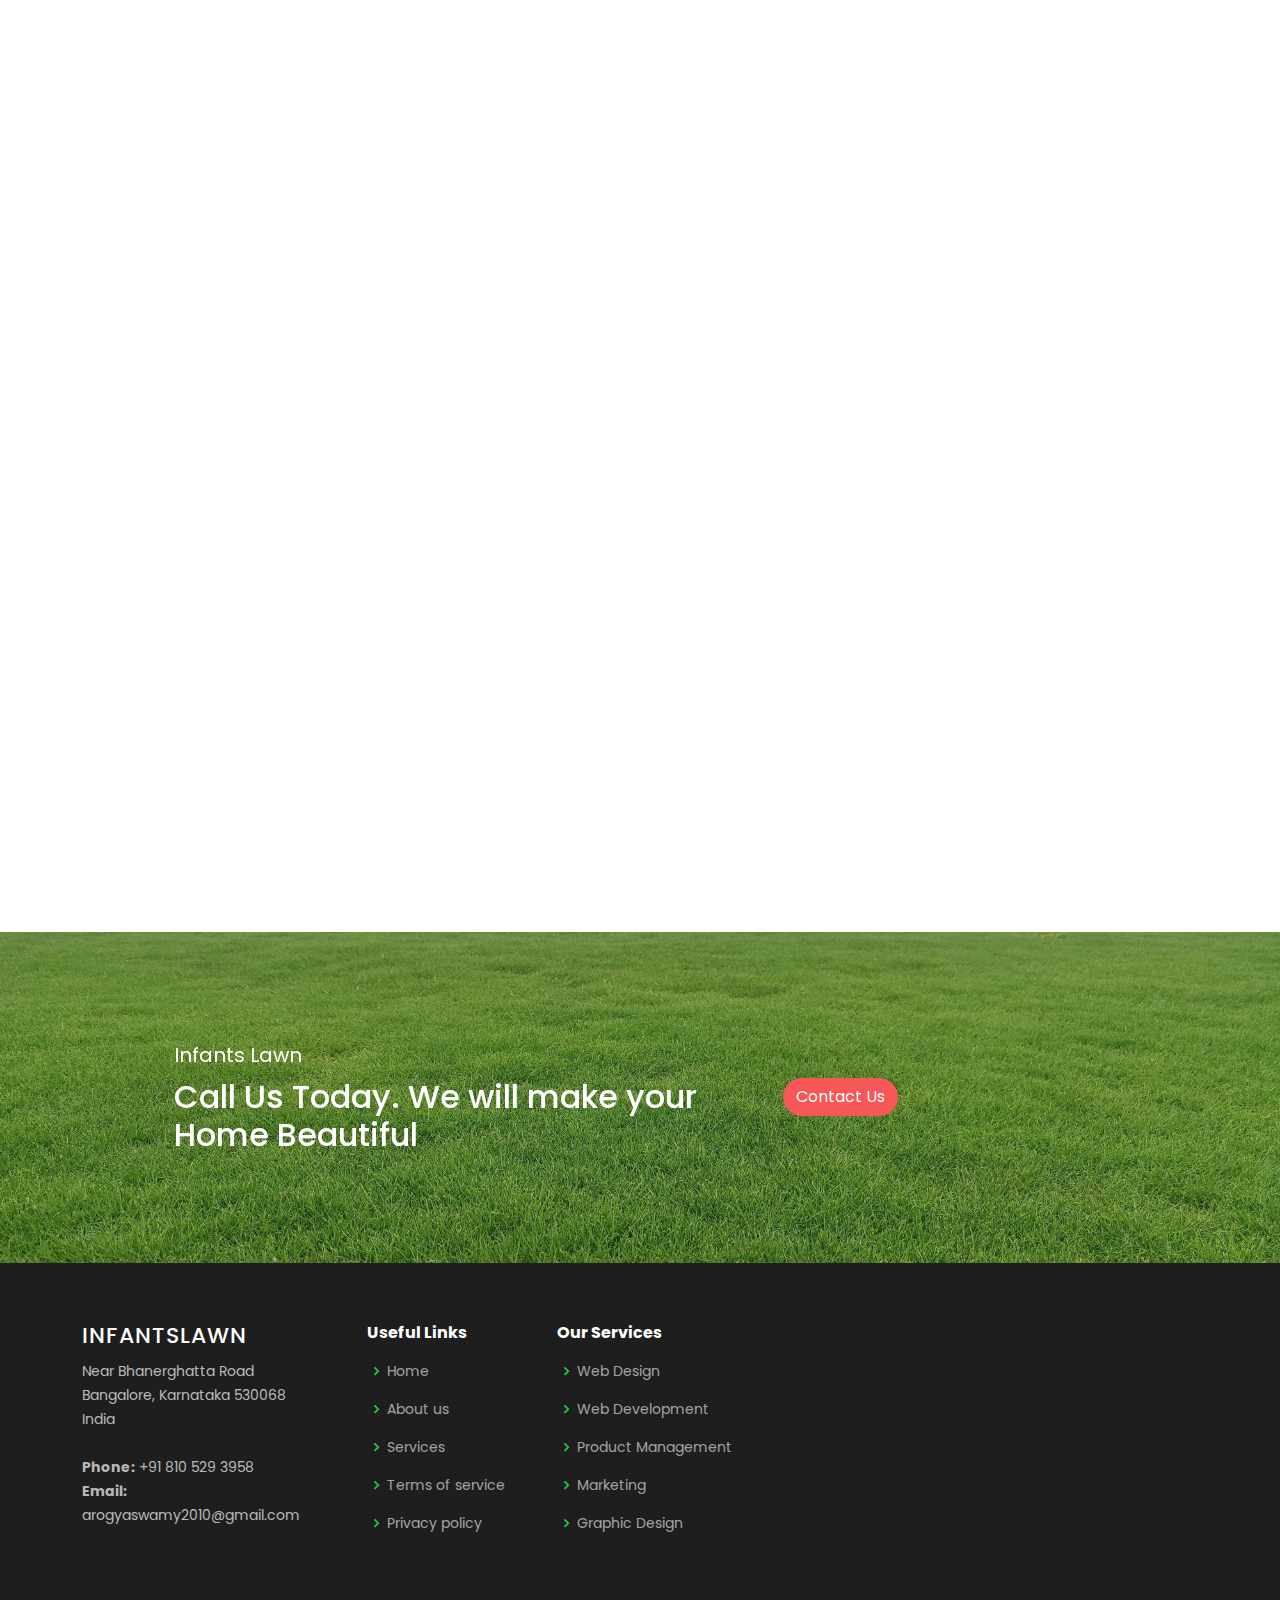
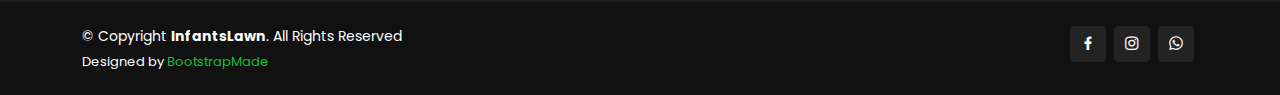
==== commit 35b9f9ee: "logo updated" ====
--- a/index.html
+++ b/index.html
@@ -43,7 +43,7 @@
   <!-- ======= Header ======= -->
   <header id="header" class="fixed-top">
     <div class="container d-flex align-items-center">
-
+<img src="logo.jpg" alt="logo"  style="border:5px solid black">
       <h1 class="logo me-auto"><a href="index.html"><span>Infants</span>Lawn</a></h1>
       <!-- Uncomment below if you prefer to use an image logo -->
       <!-- <a href="index.html" class="logo me-auto me-lg-0"><img src="assets/img/logo.png" alt="" class="img-fluid"></a>-->
@@ -643,4 +643,4 @@
 
 </body>
 
-</html>+</html>
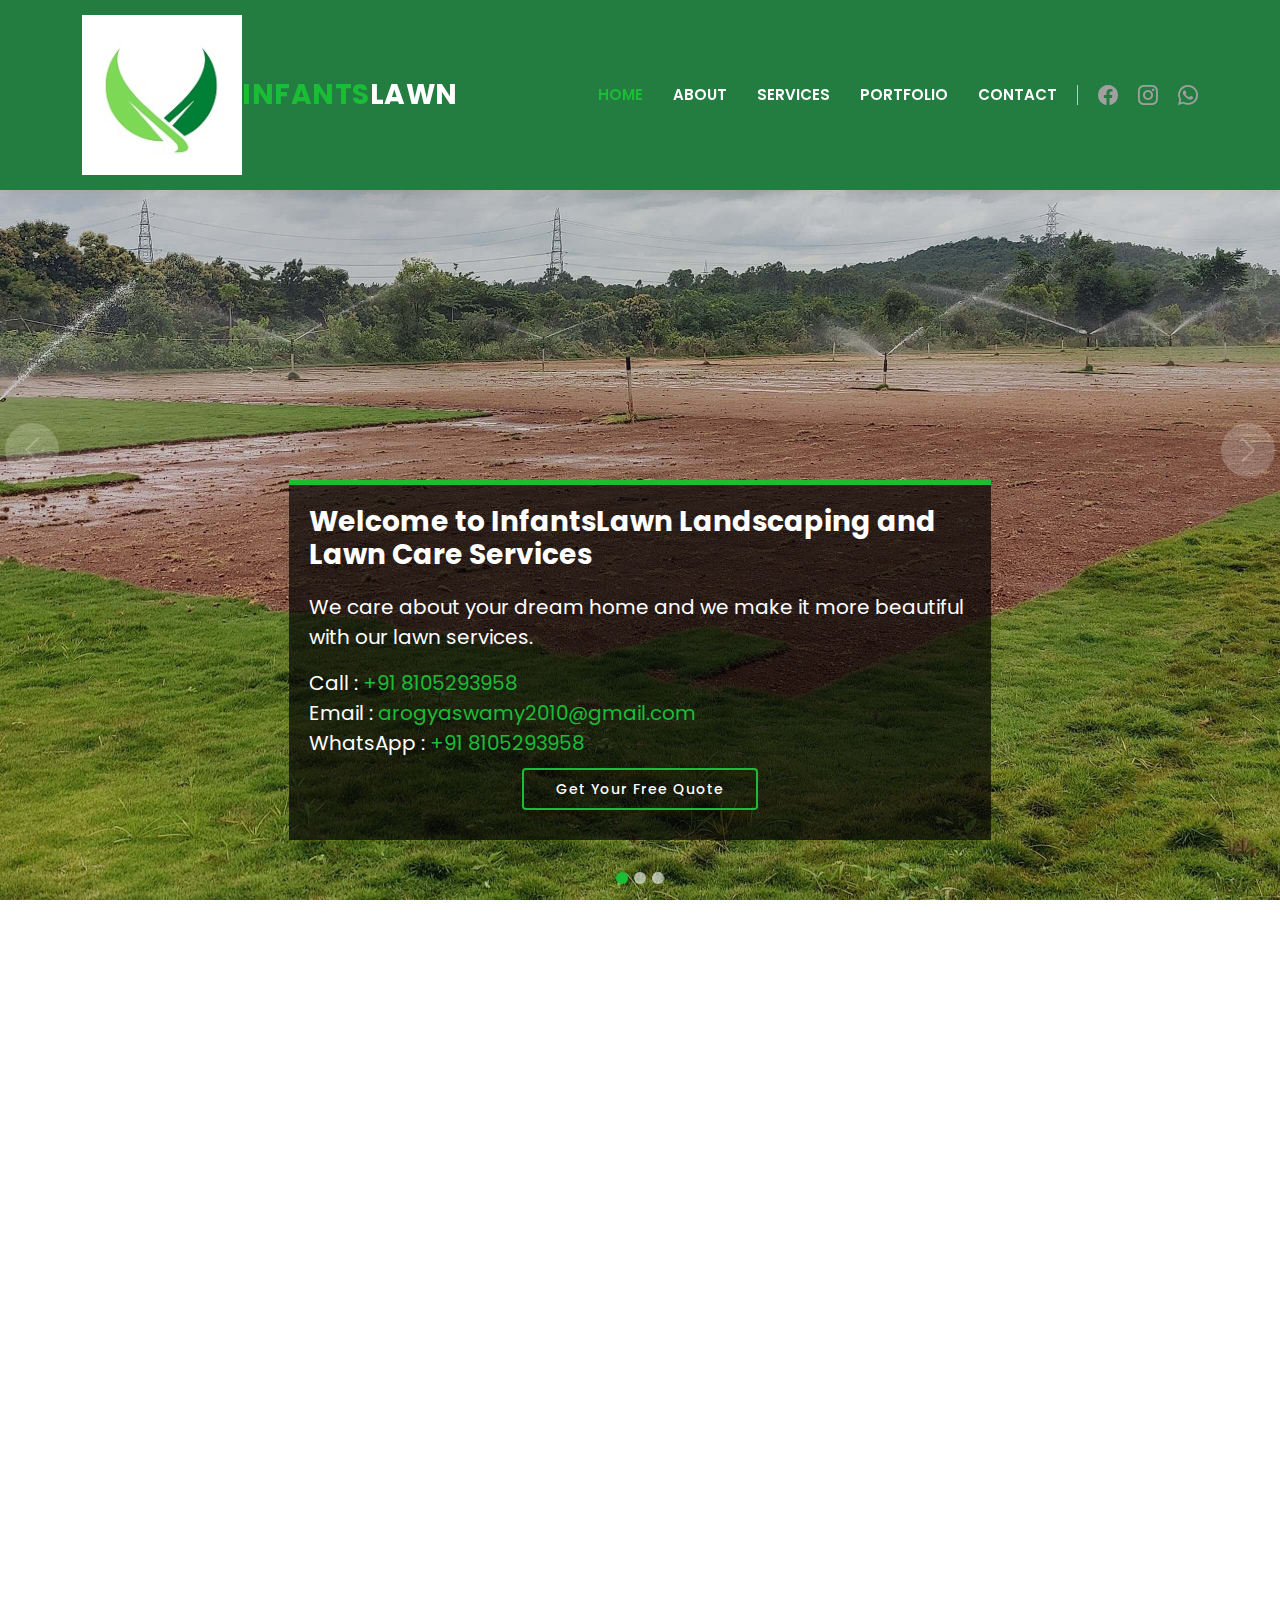
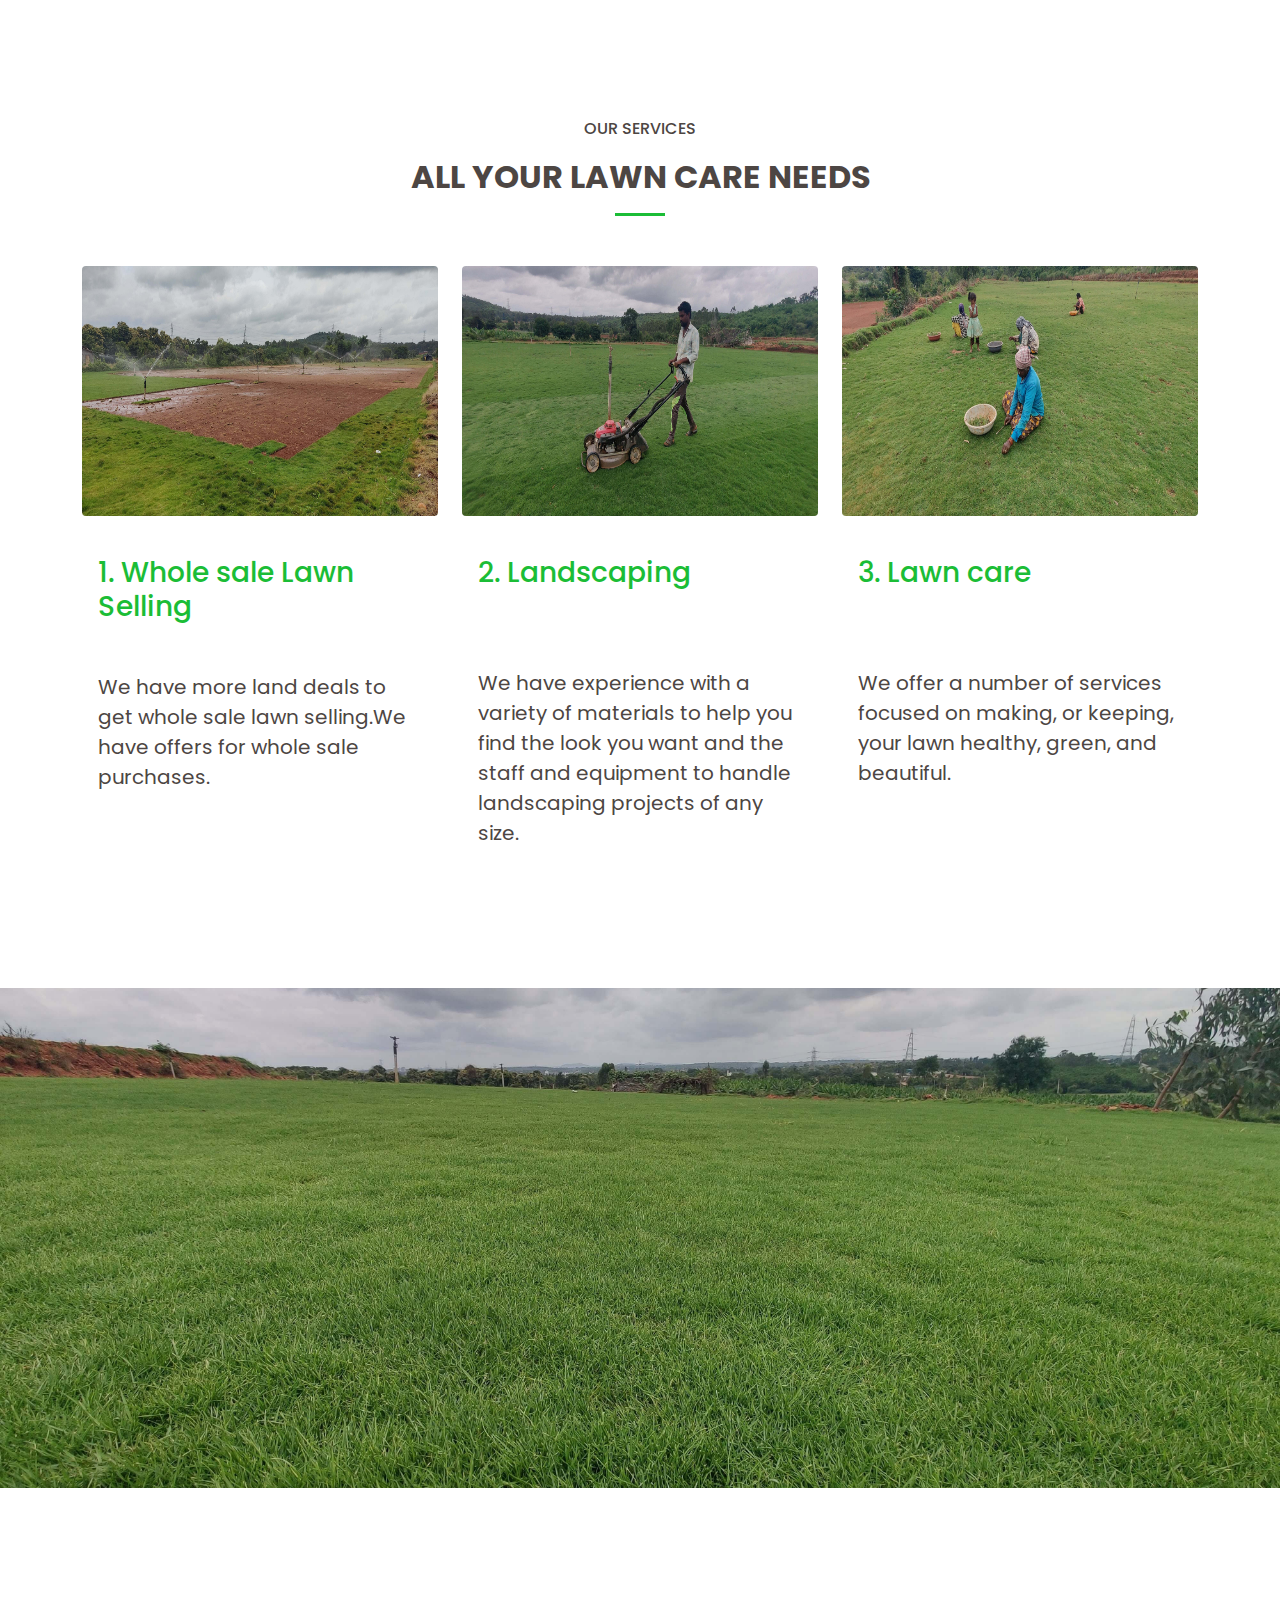
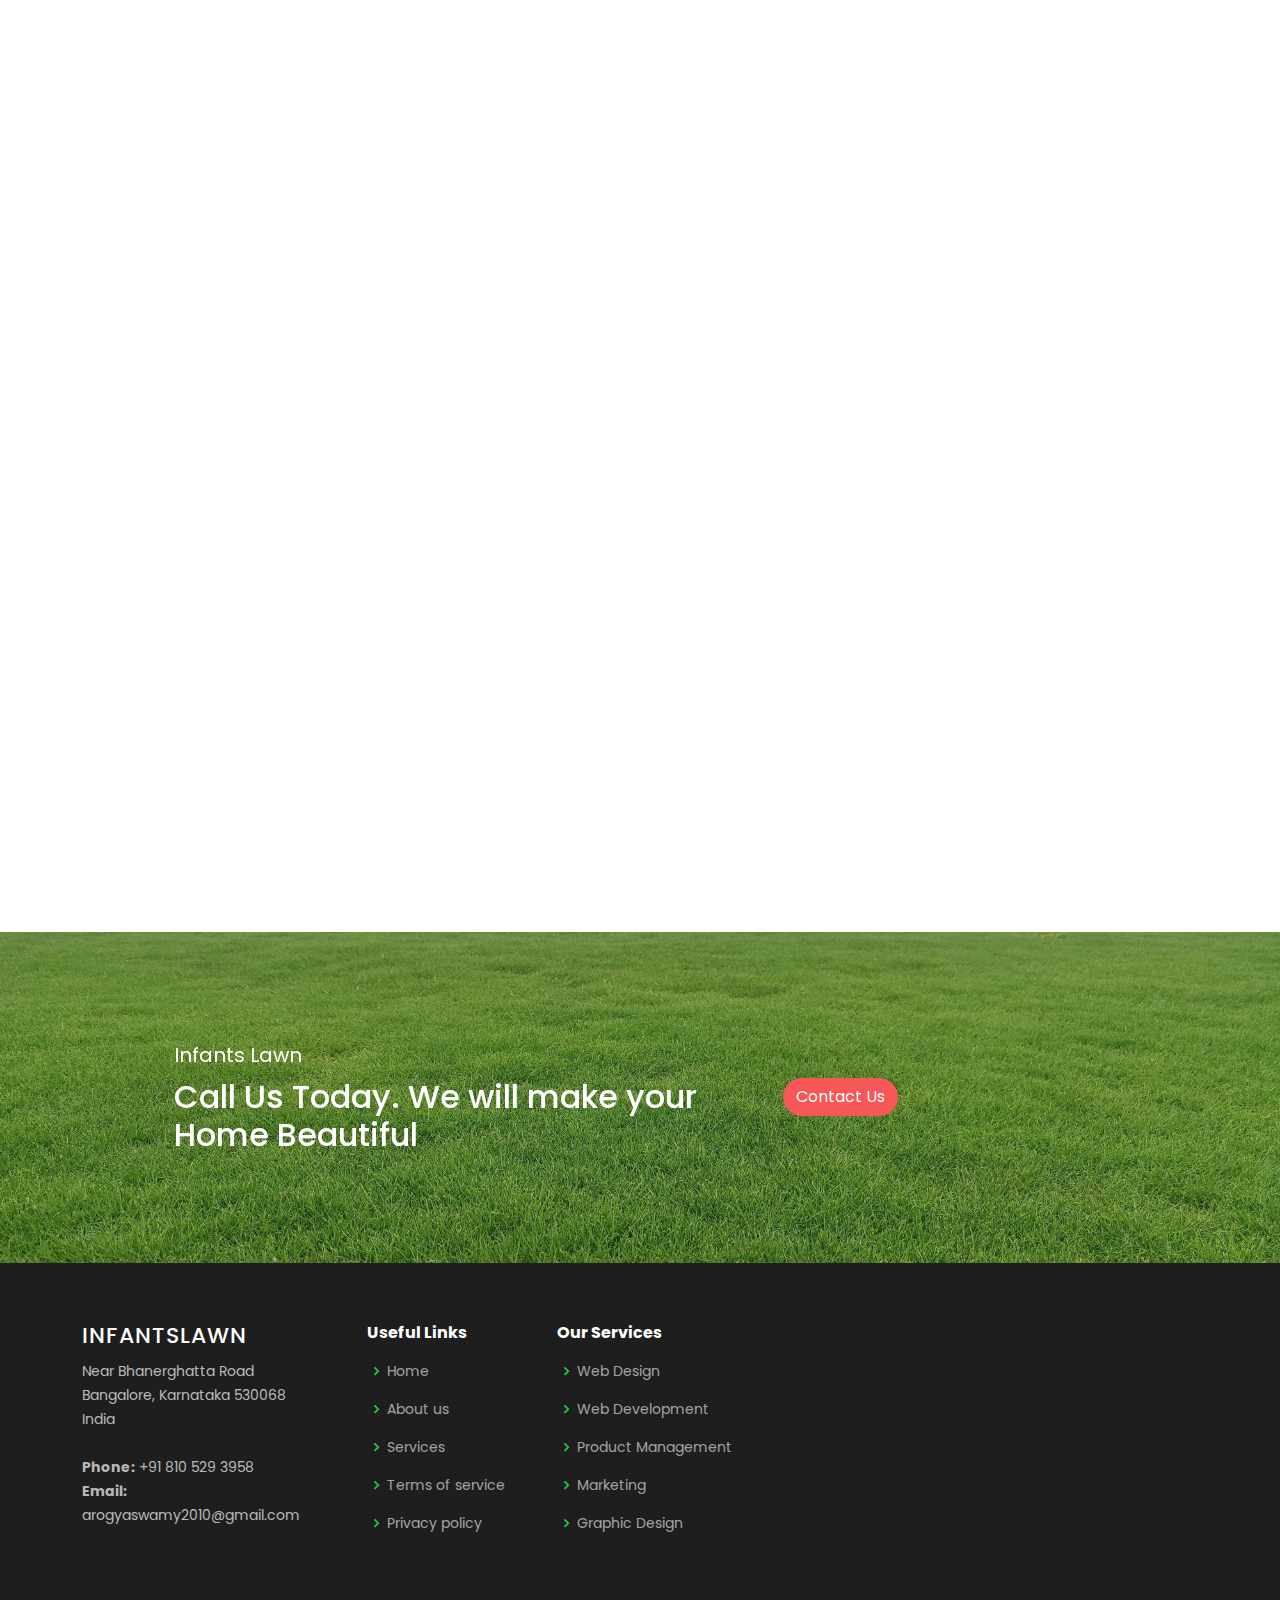
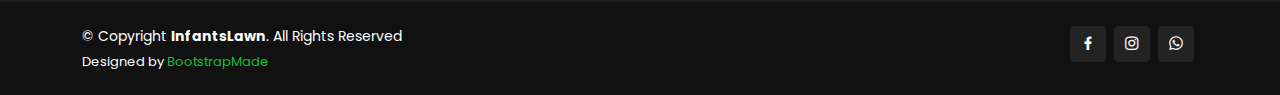
==== commit 110e9a96: "Update index.html" ====
--- a/index.html
+++ b/index.html
@@ -42,8 +42,10 @@
 
   <!-- ======= Header ======= -->
   <header id="header" class="fixed-top">
+	  
     <div class="container d-flex align-items-center">
-<img src="logo.jpg" alt="logo"  style="border:5px solid black">
+	    
+<img src="logo.jpg" alt="logo" width="160" height="160" style="border:5px solid white">
       <h1 class="logo me-auto"><a href="index.html"><span>Infants</span>Lawn</a></h1>
       <!-- Uncomment below if you prefer to use an image logo -->
       <!-- <a href="index.html" class="logo me-auto me-lg-0"><img src="assets/img/logo.png" alt="" class="img-fluid"></a>-->
